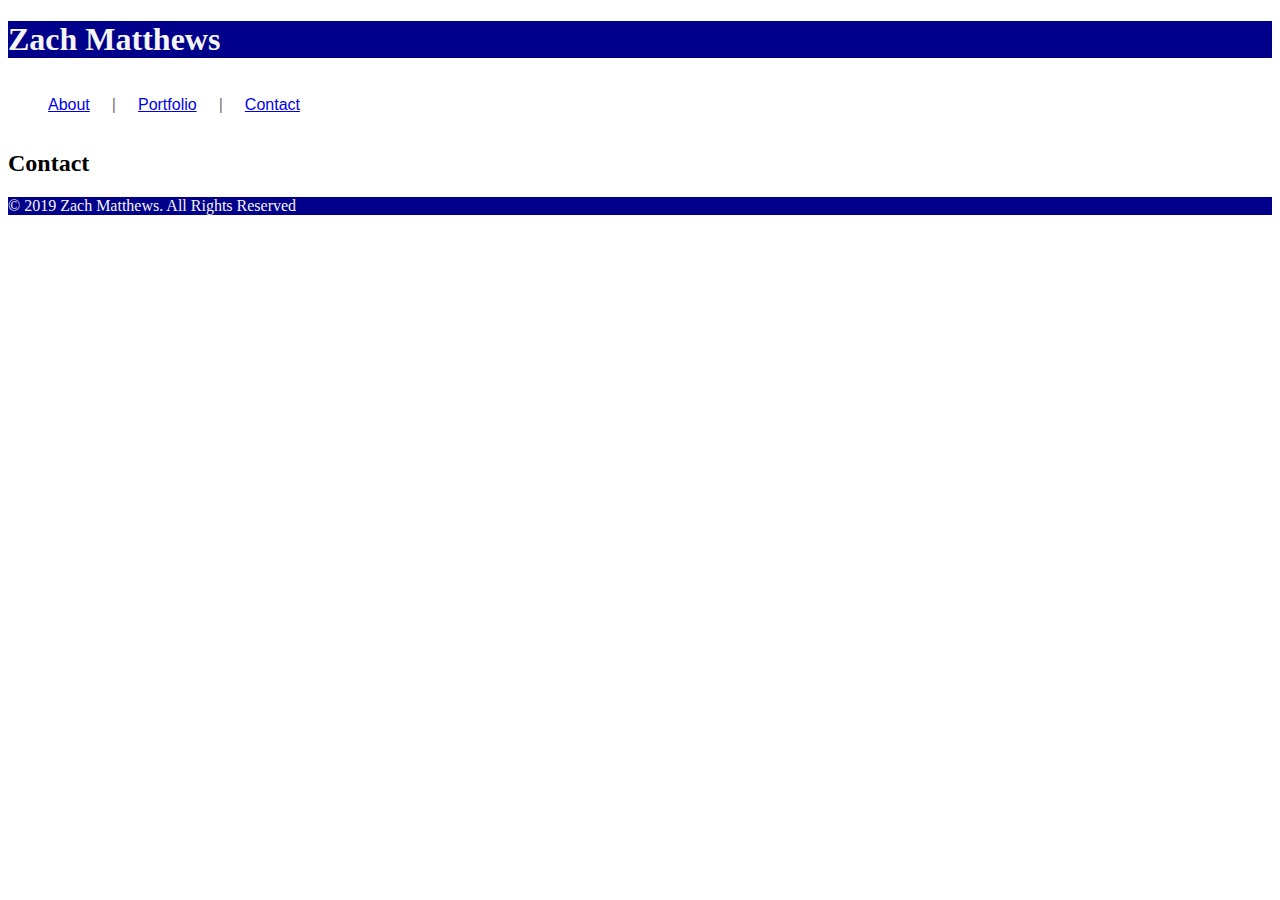
==== contact.html @ cd0a5932 "added basic html with slight styling" ====
<!DOCTYPE html>
<html lang="en-us">
<head>
    <title>Zach Matthews</title>
    <link rel="stylesheet" type="text/css" href="assets/css/style.css">
</head>
<body>
        <header>
                <section id="logo">
                    <h1>Zach Matthews</h1>
                </section>
                <nav>
                    <ul class="navbar">
                        <li><a href="about.html">About</a></li>
                        <li>|</li>
                        <li><a href="portfolio.html">Portfolio</a></li>
                        <li>|</li>
                        <li><a href="contact.html">Contact</a></li>
                    </ul>
                </nav>
            </header>
<div>
    <h2>Contact</h2>
</div>

</body>
<footer>&#169; 2019 Zach Matthews. All Rights Reserved</footer>
</body>
</html>
---- assets/css/style.css ----
nav {
width: auto;
background: white;
margin-bottom: 5px;
width: 500px;
overflow: auto;
}

li {
        color: #777777;
        display: inline;
        font-family: "Arial", "Helvetica Neue", Helvetica, sans-serif;
        font-size: 16px;
        padding-right: 18px;
}
body {

}

h1 {
    background: darkblue;
    color: whitesmoke;
    font-family:'Georgia', Times, Times New Roman, serif;
}

p {
    font-family: 'Arial', 'Helvetica Neue', Helvetica, sans-serif;
}

footer {
    position: sticky;
    background: darkblue;
    color: whitesmoke;
    font-family: Georgia, 'Times New Roman', Times, serif;
}

.logo
.navbar
.container
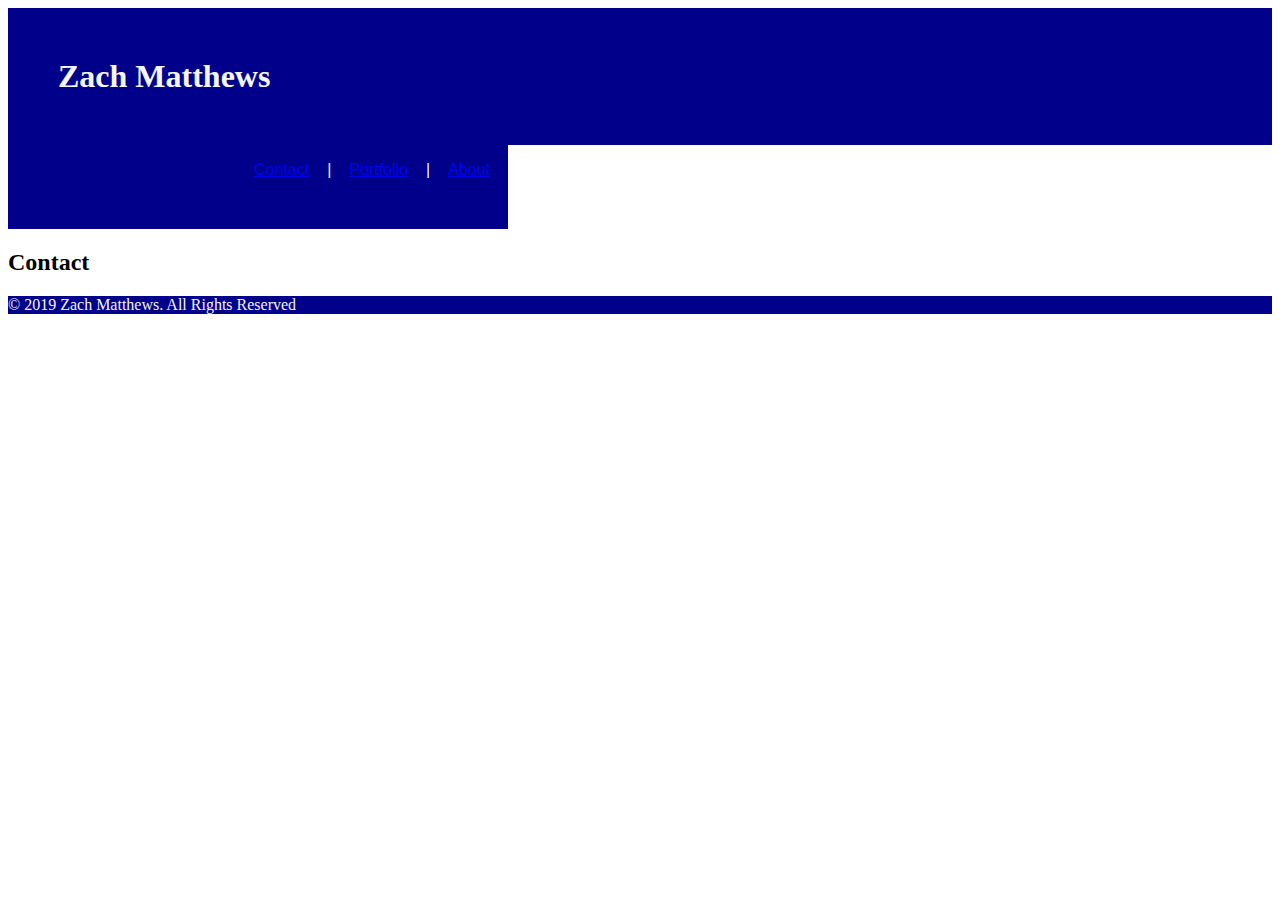
==== commit b89e429e: "trying to readd files" ====
--- a/contact.html
+++ b/contact.html
@@ -11,7 +11,7 @@
                 </section>
                 <nav>
                     <ul class="navbar">
-                        <li><a href="about.html">About</a></li>
+                        <li><a href="index.html">About</a></li>
                         <li>|</li>
                         <li><a href="portfolio.html">Portfolio</a></li>
                         <li>|</li>
--- a/assets/css/style.css
+++ b/assets/css/style.css
@@ -1,17 +1,27 @@
+h1{ padding: 50px;
+
+    margin: auto;
+}
 nav {
 width: auto;
-background: white;
 margin-bottom: 5px;
 width: 500px;
 overflow: auto;
+background: darkblue;
+color: whitesmoke;
+font-family:Georgia, 'Times New Roman', Times, serif
 }
 
 li {
-        color: #777777;
-        display: inline;
-        font-family: "Arial", "Helvetica Neue", Helvetica, sans-serif;
-        font-size: 16px;
-        padding-right: 18px;
+    margin: auto;
+    width: auto;
+    float: right;
+    color: whitesmoke;
+    display: inline;
+    font-family: "Arial", "Helvetica Neue", Helvetica, sans-serif;
+    font-size: 16px;
+    padding-right: 18px;
+    padding-bottom: 50px;
 }
 body {
 
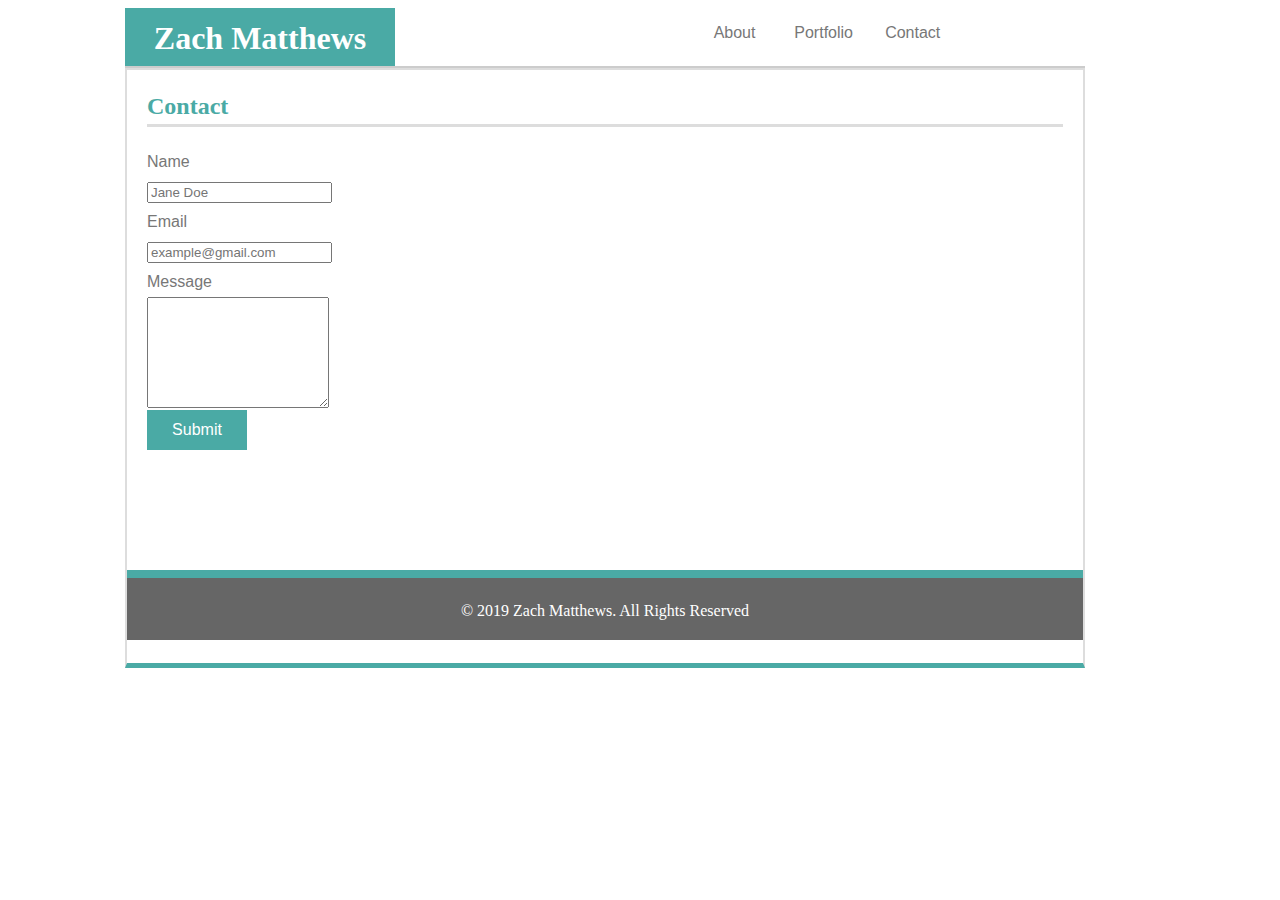
==== commit a30dac73: "added images, editted contact and portfolio html and css substantially" ====
--- a/contact.html
+++ b/contact.html
@@ -5,25 +5,38 @@
     <link rel="stylesheet" type="text/css" href="assets/css/style.css">
 </head>
 <body>
-        <header>
-                <section id="logo">
-                    <h1>Zach Matthews</h1>
-                </section>
+        <section class="container-head">
+                <header>Zach Matthews</header>
+           
                 <nav>
-                    <ul class="navbar">
-                        <li><a href="index.html">About</a></li>
-                        <li>|</li>
+                    <ul>
+                        <li><a href="index.html">About</a></li> 
+                        
                         <li><a href="portfolio.html">Portfolio</a></li>
-                        <li>|</li>
+                                    
                         <li><a href="contact.html">Contact</a></li>
                     </ul>
                 </nav>
-            </header>
-<div>
-    <h2>Contact</h2>
-</div>
+            </section>
+           
+           
+<div class="main-container">
+    <section id="contact-form">
+        <h2>Contact</h2>
+            <form id="contact" action="login.php" method="post">    
+                <label for="name">Name</label><br>
+                <input id="name" type="text" autocomplete="username" placeholder="Jane Doe" required><br>
+                <label for="email">Email</label><br>
+                <input id="email" type="email" name="email" autocomplete="email"
+                placeholder="example@gmail.com" required><br>
+                <label for="textfield">Message</label><br>
+                <textarea id="textfield" rows="7"></textarea><br>
+                <button class="button" type="submit" name="submit">Submit</button>
+            </form>
+    </section>
 
 </body>
 <footer>&#169; 2019 Zach Matthews. All Rights Reserved</footer>
+
 </body>
 </html>--- a/assets/css/style.css
+++ b/assets/css/style.css
@@ -1,49 +1,158 @@
-h1{ padding: 50px;
-
-    margin: auto;
-}
-nav {
-width: auto;
-margin-bottom: 5px;
-width: 500px;
-overflow: auto;
-background: darkblue;
-color: whitesmoke;
-font-family:Georgia, 'Times New Roman', Times, serif
-}
-
-li {
-    margin: auto;
-    width: auto;
-    float: right;
-    color: whitesmoke;
-    display: inline;
-    font-family: "Arial", "Helvetica Neue", Helvetica, sans-serif;
-    font-size: 16px;
-    padding-right: 18px;
-    padding-bottom: 50px;
+* {
+	box-sizing: border-box;
 }
 body {
+	color: #777777;
+	font-family: 'Arial', 'Helvetica Neue', Helvetica, sans-serif;
+	line-height: 30px;
+	text-align: left;
+    width: 960px;
+    margin-left: 125px;
+      
+      
+}
+  
+header	{
+	float: left;
+	background-color: #4aaaa5;
+	border-bottom: none;
+	color: #ffffff;
+	height: 100%;
+	width: 270px;
+	margin-bottom: 0;
+	font-family: 'Georgia', Times, Times New Roman, serif;
+	text-align: center;
+	font-size: 2em;
+	font-weight: bold;
+	vertical-align: middle;
+	padding-top: 15px;
+}
+  
+h2	{
+	color: #4aaaa5;
+	border-bottom:	3px solid #dddddd;
+	font-family: 'Georgia', Times, Times New Roman, serif;
+	margin-top: 1px;
+	padding-bottom: 3px;
+}
+  
+nav	{
 
+	width: 270px;
+	float: right;
+	text-align: center;
+	margin-right: 125px;
 }
-
-h1 {
-    background: darkblue;
-    color: whitesmoke;
-    font-family:'Georgia', Times, Times New Roman, serif;
+  
+ul {
+	list-style: none;
+	margin: 0;
+	padding: 0;
 }
-
-p {
-    font-family: 'Arial', 'Helvetica Neue', Helvetica, sans-serif;
+  
+li {
+	float: left;
+	width: 33%;
+	padding: 10px;
+}
+  
+a {
+	color: #777777;
+	text-decoration: none;
 }
 
 footer {
+    border-top: 8px solid #4aaaa5;
     position: sticky;
-    background: darkblue;
-    color: whitesmoke;
+    clear: both;
+    margin: 0 auto;
+    vertical-align: middle;
+    padding: 18px;
+    height: 70px;
+    background-color: #666666;
+    width: 100%;
+    border-bottom: none;
+    color: #ffffff;
+    text-align: center;
     font-family: Georgia, 'Times New Roman', Times, serif;
 }
 
-.logo
-.navbar
-.container+.container-head {
+    border-bottom: 2px solid #cccccc;
+    background-color: #ffffff;
+    height: 60px;
+}
+.main-container {
+    border: 2px solid #dddddd;
+    clear: both;
+	overflow: auto;
+	margin: 0 auto;
+	height: 600px;
+	width: 100%;
+	border-bottom: 5px solid #4aaaa5;
+}
+.box {
+    display: inline;
+    width: 250px;
+    height: 100px;
+    margin: 20px;
+}
+
+.project {
+    float: left;
+    position: relative;
+    top:	-10px;
+    width: 100%;
+}
+
+.project-name {
+    float: left;
+    position: relative;
+    top: -50px;
+    width: 100%;
+    height: 30px;
+    background-color: #4aaaa5;
+    color: #ffffff;
+    text-align: center;
+}
+#bio {
+    height: auto;
+    padding: 20px;
+}
+#bio 
+#contact-form 
+#portfolio {
+    position: relative;
+    text-align: left;
+    width: 650px;
+    top: 30px;
+    margin-left: 125px;
+    margin-bottom: 50px;
+}
+
+#bio-pic {
+    clear: both;
+    float: left;
+    margin-right: 20px;
+    width: 200px;
+    height: 200px;
+}
+
+#contact-form {
+    padding: 20px;
+    height: 500px;
+}
+.button {
+    background-color: #4aaaa5;
+    color: #ffffff;
+    width: 100px;
+    height: 40px;
+    font-size: 16px;
+    border: none;
+    position: relative;
+    top: -8px;
+}
+#project-portfolio {
+    padding: 15px;
+    height: 500px;
+}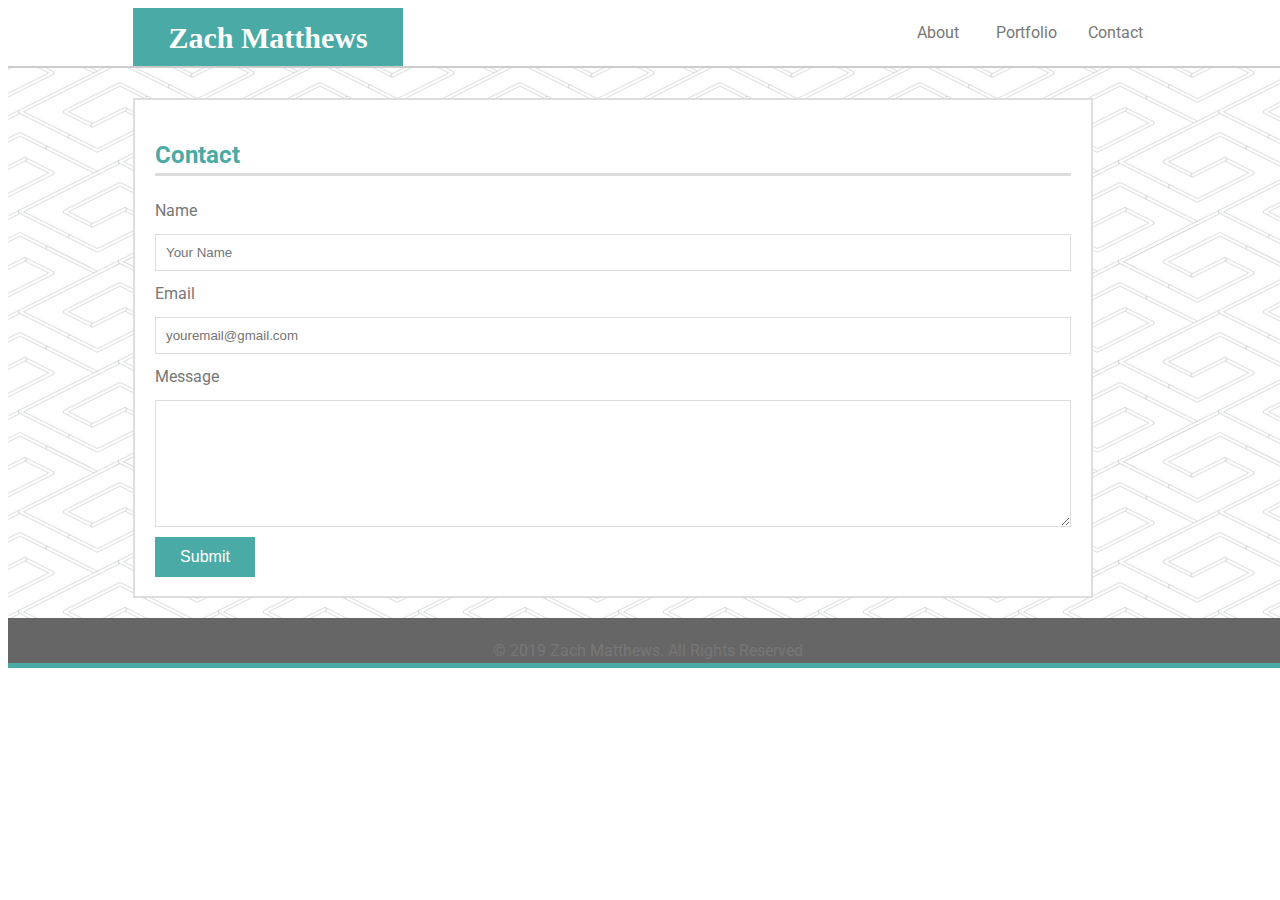
==== commit 8394602b: "added all photos and finished and cleaned up all html and css. hw is ready to turn in" ====
--- a/contact.html
+++ b/contact.html
@@ -2,10 +2,12 @@
 <html lang="en-us">
 <head>
     <title>Zach Matthews</title>
+    <link href="https://fonts.googleapis.com/css?family=Major+Mono+Display|Montserrat|Roboto" rel="stylesheet">
+    <link rel="stlyesheet" type="text/css" href="assets/css/reset.css">
     <link rel="stylesheet" type="text/css" href="assets/css/style.css">
 </head>
 <body>
-        <section class="container-head">
+        <div class="container-head">
                 <header>Zach Matthews</header>
            
                 <nav>
@@ -17,7 +19,7 @@
                         <li><a href="contact.html">Contact</a></li>
                     </ul>
                 </nav>
-            </section>
+        </div>
            
            
 <div class="main-container">
@@ -25,10 +27,10 @@
         <h2>Contact</h2>
             <form id="contact" action="login.php" method="post">    
                 <label for="name">Name</label><br>
-                <input id="name" type="text" autocomplete="username" placeholder="Jane Doe" required><br>
+                <input id="name" type="text" autocomplete="username" placeholder="Your Name" required><br>
                 <label for="email">Email</label><br>
                 <input id="email" type="email" name="email" autocomplete="email"
-                placeholder="example@gmail.com" required><br>
+                placeholder="youremail@gmail.com" required><br>
                 <label for="textfield">Message</label><br>
                 <textarea id="textfield" rows="7"></textarea><br>
                 <button class="button" type="submit" name="submit">Submit</button>
--- a/assets/css/style.css
+++ b/assets/css/style.css
@@ -1,158 +1,209 @@
-* {
+*   {
 	box-sizing: border-box;
 }
-body {
-	color: #777777;
-	font-family: 'Arial', 'Helvetica Neue', Helvetica, sans-serif;
+
+body    {
+	color: #777777;
+	font-family: 'Roboto', sans-serif;
 	line-height: 30px;
 	text-align: left;
-    width: 960px;
-    margin-left: 125px;
-      
-      
-}
-  
-header	{
+	width: 100%;
+}
+  
+header  {
 	float: left;
 	background-color: #4aaaa5;
 	border-bottom: none;
-	color: #ffffff;
+    color: #ffffff;
 	height: 100%;
 	width: 270px;
+    margin-left: 125px;
 	margin-bottom: 0;
-	font-family: 'Georgia', Times, Times New Roman, serif;
-	text-align: center;
-	font-size: 2em;
-	font-weight: bold;
+	font-family: Georgia, 'Times New Roman', Times, serif;
+	text-align: center;
+    font-weight: bold;
+    font-size: 30px;
 	vertical-align: middle;
-	padding-top: 15px;
-}
-  
-h2	{
+    padding-top: 15px;
+    
+}
+  
+h2,
+h3	{
 	color: #4aaaa5;
 	border-bottom:	3px solid #dddddd;
-	font-family: 'Georgia', Times, Times New Roman, serif;
+	font-family: Georgia, 'Times New Roman', Times, serif
 	margin-top: 1px;
 	padding-bottom: 3px;
 }
   
-nav	{
-
+nav {
 	width: 270px;
 	float: right;
 	text-align: center;
 	margin-right: 125px;
 }
   
-ul {
+ul  {
 	list-style: none;
 	margin: 0;
 	padding: 0;
 }
   
-li {
+li  {
 	float: left;
 	width: 33%;
 	padding: 10px;
 }
   
-a {
-	color: #777777;
-	text-decoration: none;
-}
-
-footer {
-    border-top: 8px solid #4aaaa5;
-    position: sticky;
+li.border   {
+	border-right: 1px solid #dddddd;
+	padding: 10px;
+}
+  
+a   {
+	color: #777777;
+	text-decoration: none
+
+}
+  
+
+a:hover {
+    color: #4aaaa5;
+    border-bottom: 3px solid #666666
+}
+  
+section	{
+	background-color: #ffffff;
+	color: #777777;
+    border: 2px solid #dddddd;
+    width: 960px;
+}
+  
+input,
+textarea    {
+	width: 100%;
+	padding: 10px 20px 10px 10px;
+	margin: 8px 0;
+	border-color: #dddddd;
+	border-style: solid;
+	border-width: thin;
+}
+  
+  
+footer  {
     clear: both;
-    margin: 0 auto;
-    vertical-align: middle;
-    padding: 18px;
-    height: 70px;
-    background-color: #666666;
-    width: 100%;
-    border-bottom: none;
-    color: #ffffff;
-    text-align: center;
-    font-family: Georgia, 'Times New Roman', Times, serif;
-}
-
+    position:sticky;
+	margin: 0 auto;
+	vertical-align: middle;
+	padding: 18px;
+	height: 70px;
+	background-color: #666666;
+	width: 100%;
+	border-bottom: none;
+	color: #777777;
+	text-align: center;
+}
+  
 .container-head {
-    border-bottom: 2px solid #cccccc;
-    background-color: #ffffff;
+	border-bottom: 2px solid #cccccc;
+	background-color: #ffffff;
     height: 60px;
 }
+  
 .main-container {
-    border: 2px solid #dddddd;
-    clear: both;
+	clear: both;
 	overflow: auto;
 	margin: 0 auto;
 	height: 600px;
 	width: 100%;
-	border-bottom: 5px solid #4aaaa5;
-}
-.box {
-    display: inline;
-    width: 250px;
-    height: 100px;
-    margin: 20px;
-}
-
-.project {
-    float: left;
-    position: relative;
-    top:	-10px;
-    width: 100%;
-}
-
-.project-name {
-    float: left;
-    position: relative;
-    top: -50px;
-    width: 100%;
-    height: 30px;
-    background-color: #4aaaa5;
-    color: #ffffff;
-    text-align: center;
-}
-#bio {
-    height: auto;
+    border-bottom: 5px solid #4aaaa5;
+    background-image: url("../images/pipes.png");
+}
+  
+.box    {
+	display: inline-block;
+	width: 250px;
+	height: 100px;
+	margin: 20px;
+}
+  
+
+.box:hover  {
+	color:blue
+}
+  
+.project    {
+	float: left;
+	position: relative;
+	top:	-10px;
+	width: 100%;
+}
+  
+.project-name   {
+	float: left;
+	position: relative;
+	top: -50px;
+	width: 100%;
+	height: 30px;
+	background-color: #4aaaa5;
+	color: #ffffff;
+	text-align: center;
+}
+
+.button {
+	background-color: #4aaaa5;
+	color: #ffffff;
+	width: 100px;
+	height: 40px;
+	font-size: 16px;
+	border: none;
+	position: relative;
+	top: -8px;
+}
+.button:hover   {
+    color: #666666
+}
+
+.button:active  {
+    background-color: #666666;
+    color: #cccccc
+}
+  
+#bio,
+#contact-form,
+#portfolio  {
+	position: relative;
+	text-align: left;
+	width: 960px;
+	top: 30px;
+	margin-left: 125px;
+	margin-bottom: 50px;
+}
+  
+#bio    {
+	height: auto;
     padding: 20px;
-}
-#bio 
-#contact-form 
-#portfolio {
-    position: relative;
-    text-align: left;
-    width: 650px;
-    top: 30px;
-    margin-left: 125px;
-    margin-bottom: 50px;
-}
-
-#bio-pic {
-    clear: both;
-    float: left;
-    margin-right: 20px;
-    width: 200px;
-    height: 200px;
-}
-
-#contact-form {
-    padding: 20px;
+    width: 960px;
+   
+}
+  
+#bio-pic    {
+	clear: both;
+	float: left;
+	margin-right: 20px;
+	width: 200px;
+	height: 200px;
+}
+  
+#contact-form   {
+	padding: 20px;
     height: 500px;
-}
-.button {
-    background-color: #4aaaa5;
-    color: #ffffff;
-    width: 100px;
-    height: 40px;
-    font-size: 16px;
-    border: none;
-    position: relative;
-    top: -8px;
-}
-#project-portfolio {
-    padding: 15px;
+   
+}
+  
+#portfolio  {
+	padding: 15px;
     height: 500px;
-}+
+}
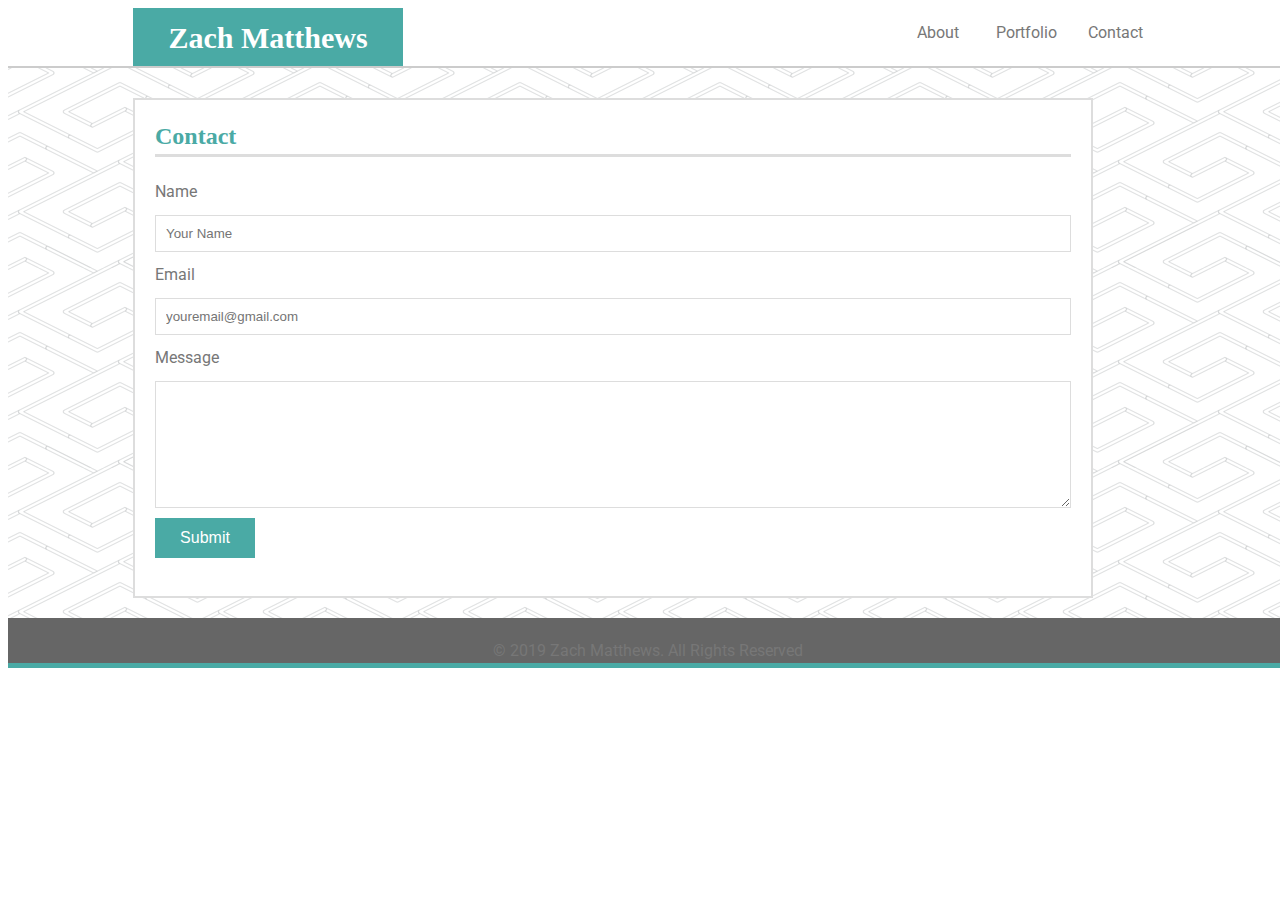
==== commit a84454a3: "fixed portfolio pictures and NOW HW is ready to ready to submit" ====
--- a/contact.html
+++ b/contact.html
@@ -1,6 +1,8 @@
 <!DOCTYPE html>
 <html lang="en-us">
 <head>
+    <meta charset="UTF-8">
+    <meta name="viewport" content="width=device-width, initial-scale=1.0">   
     <title>Zach Matthews</title>
     <link href="https://fonts.googleapis.com/css?family=Major+Mono+Display|Montserrat|Roboto" rel="stylesheet">
     <link rel="stlyesheet" type="text/css" href="assets/css/reset.css">
--- a/assets/css/style.css
+++ b/assets/css/style.css
@@ -32,7 +32,7 @@
 h3	{
 	color: #4aaaa5;
 	border-bottom:	3px solid #dddddd;
-	font-family: Georgia, 'Times New Roman', Times, serif
+	font-family: Georgia, 'Times New Roman', Times, serif;
 	margin-top: 1px;
 	padding-bottom: 3px;
 }
@@ -120,24 +120,24 @@
     border-bottom: 5px solid #4aaaa5;
     background-image: url("../images/pipes.png");
 }
-  
+
 .box    {
 	display: inline-block;
-	width: 250px;
+	width: 200px;
 	height: 100px;
-	margin: 20px;
-}
-  
-
-.box:hover  {
-	color:blue
-}
-  
+    margin: 50px;
+    
+}
+  
+
+
 .project    {
 	float: left;
 	position: relative;
 	top:	-10px;
-	width: 100%;
+    width: 100%;
+    height: 50%;
+    
 }
   
 .project-name   {
@@ -204,6 +204,7 @@
   
 #portfolio  {
 	padding: 15px;
-    height: 500px;
-
-}
+    height: 550px;
+    
+
+}
